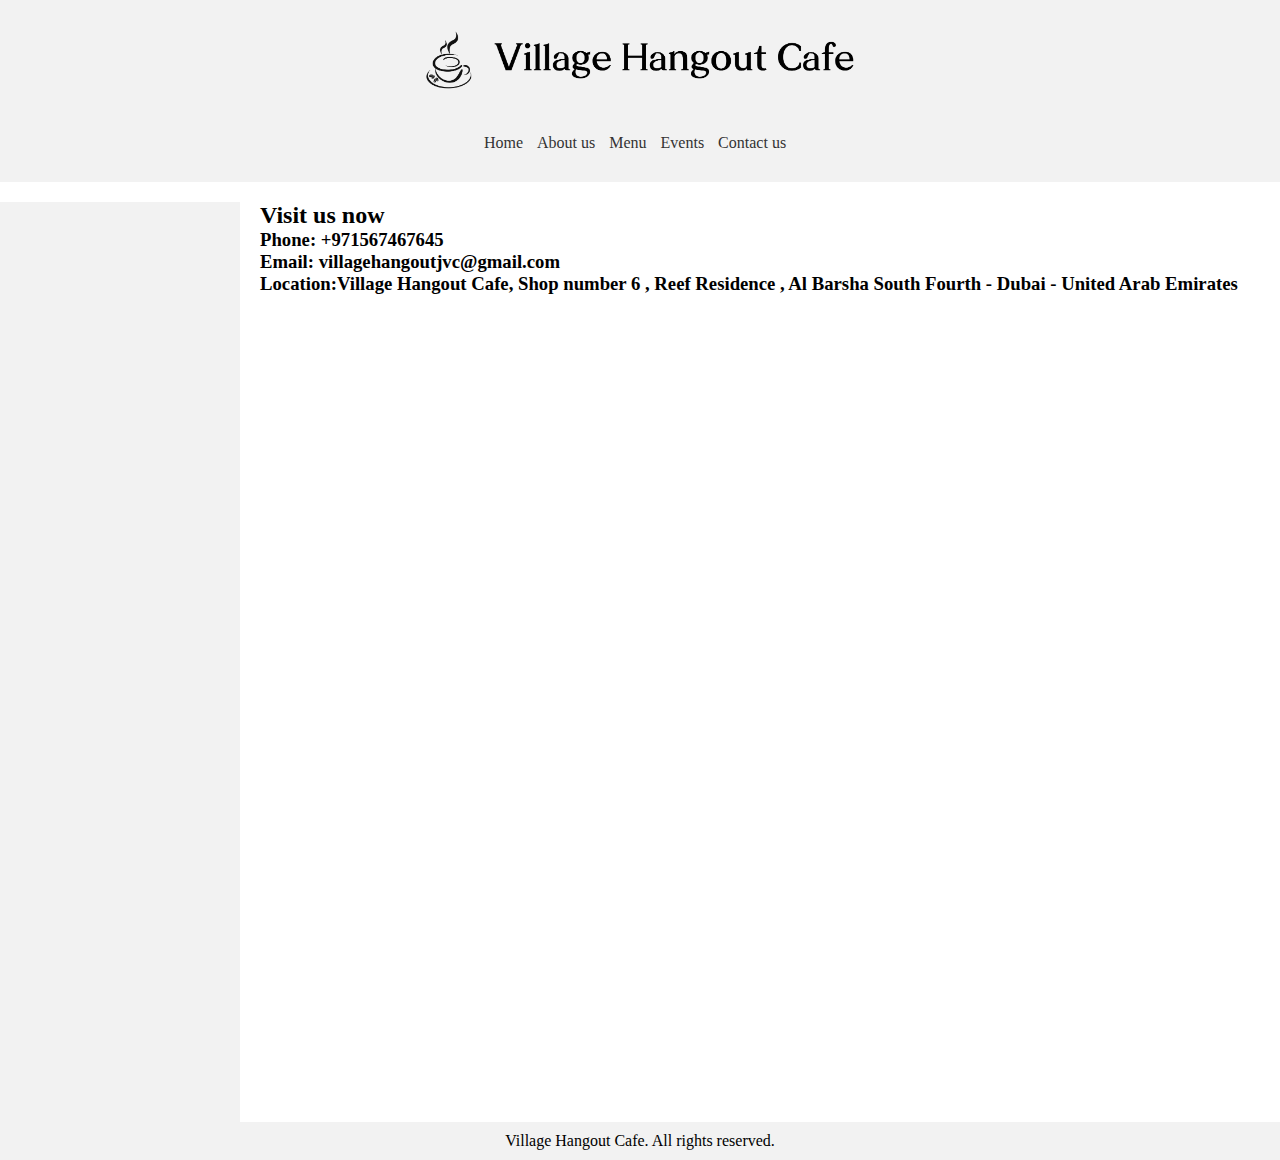
==== Contact.html @ 26c35457 "Adding vhc files test" ====
<!DOCTYPE html>
<html>
<head>
    <title>VHC</title>
    <link rel="stylesheet" type="text/css" href="style.css">
    <script src="script.js"></script>
</head>
<body>
    <header>
        <div class="logo">
            <!-- Add your stretched logo image here -->
            <img src="logo.png" alt="Logo">
        </div>
        <nav>
            <ul>
                <li><a href="index.html">Home</a></li>
                <li><a href="About.html">About us</a></li>
                <li><a href="Menu.html">Menu</a></li>
                <li><a href="Events.html">Events</a></li>
				<li><a href="Contact.html">Contact us</a></li>
            </ul>
        </nav>
    </header>
       <div class="container">
        <div class="frame">
            
        </div>

	
        <div class="contact-us-content">
            <div id="contact-us" class="contact-us-section">
                <h2>Visit us now</h2>
                
                <h3>Phone: +971567467645</h3>
                <h3>Email: villagehangoutjvc@gmail.com</h3>
                <h3>Location:Village Hangout Cafe, Shop number 6 , Reef Residence , Al Barsha South Fourth - Dubai - United Arab Emirates</h3>
                
                <!-- If no current events available, display the message -->
            </div>
			<div id="map"></div>
          
        </div>
    </div>

    <footer>
        <p>Village Hangout Cafe. All rights reserved.</p>
    </footer>
</body>
</html>
---- style.css ----
/* Reset default margin and padding */
* {
    margin: 0;
    padding: 0;
}

header {
    background-color: #f2f2f2;
    padding: 20px;
    text-align: center;
}

.logo {
    max-width: 100%;
    height: auto;
    margin-bottom: 20px;
}

.logo img {
    max-width: 100%;
    max-height: 80px; /* Adjust the height as needed */
}

nav {
    background-color: #f2f2f2;
    text-align: center;
    padding: 10px;
}

nav ul {
    list-style-type: none;
}

nav ul li {
    display: inline-block;
    margin-right: 10px;
}

nav ul li a {
    text-decoration: none;
    color: #333;
}

/* Same styles as before */

/* Style slideshow */
.slideshow {
    position: relative;
    width: 50%;
    margin: 0 auto; /* Center the slideshow horizontally */
    height: 400px;
    overflow: hidden;
}

.slide {
    position: absolute;
    top: 0;
    left: 0;
    width: 100%;
    height: 100%;
    opacity: 0;
    transition: opacity 0.5s ease-in-out;
}

.slide.active {
    opacity: 1;
}

.slide img {
    width: 100%;
    height: 100%;
    object-fit: cover;
}
/* Style footer */

footer {
    width: 100%; /* Added to span the full width */
    text-align: center; /* Center-align the text */
    margin-top: 20px;
    padding: 10px 0;
    background-color: #f2f2f2;
}

.container {
    display: flex;
    justify-content: flex-start;
    align-items: flex-start;
    flex-wrap: wrap; /* Added to wrap content */
    margin-top: 20px;
	height: 100vh
}

.frame {
    background-color: #f2f2f2;
    width: 200px;
    padding: 20px;
    height: 100%;
}

.frame ul {
    list-style-type: none;
    padding: 0;
    margin: 0;
}

.frame ul li {
    margin-bottom: 10px;
}

.frame ul li a {
    text-decoration: none;
    color: #333;
}

.menu-content {
    margin-left: 20px;
    flex: 1; /* Added to expand to available space */
    display: flex; /* Added to create a flex container */
    justify-content: flex-end; /* Align items to the right */
}

.menu-section {
    display: none;
}

.menu-section img {
    max-width: 100%;
    height: auto;
}

#food-menu {
    display: block;
}
 
.event-content {
    margin-left: 20px;
    flex: 1; /* Added to expand to available space */
    display: flex; /* Added to create a flex container */
    justify-content: flex-end; /* Align items to the right */
}

.event-section {
    display: none;
}

.event-section img {
    max-width: 100%;
    height: auto;
}

#current-events {
    display: block;
}

.contact-us-content {
    margin-left: 20px;
    }
	
#map {
    height: 300px; /* Set the height for the Google Maps container */
}


.about-us-content {
    margin-left: 20px;
    }
.about-us-section img {
    max-width: 25%;
    height: auto;
}
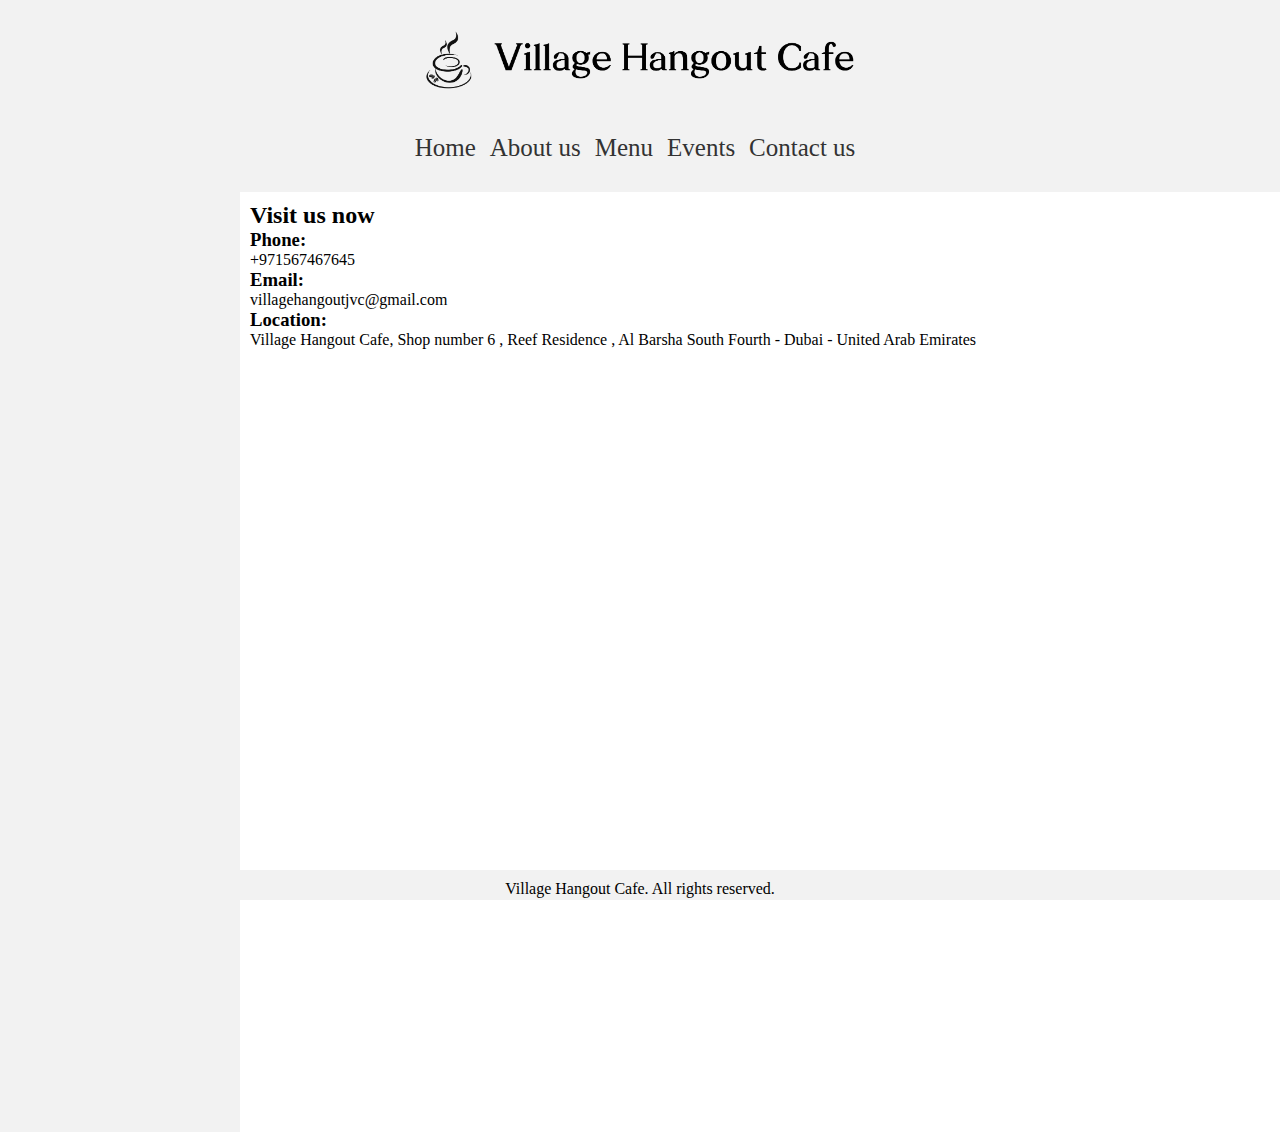
==== commit d17c1030: "Making some more corrections and adding bit of description" ====
--- a/Contact.html
+++ b/Contact.html
@@ -1,7 +1,8 @@
 <!DOCTYPE html>
 <html>
 <head>
-    <title>VHC</title>
+<meta name="viewport" content="width=device-width, initial-scale=1">
+    <title>Contact Us</title>
     <link rel="stylesheet" type="text/css" href="style.css">
     <script src="script.js"></script>
 </head>
@@ -31,9 +32,9 @@
             <div id="contact-us" class="contact-us-section">
                 <h2>Visit us now</h2>
                 
-                <h3>Phone: +971567467645</h3>
-                <h3>Email: villagehangoutjvc@gmail.com</h3>
-                <h3>Location:Village Hangout Cafe, Shop number 6 , Reef Residence , Al Barsha South Fourth - Dubai - United Arab Emirates</h3>
+                <h3>Phone:</h3><p> +971567467645</p>
+                <h3>Email:</h3><p> villagehangoutjvc@gmail.com</p>
+                <h3>Location:</h3><p>Village Hangout Cafe, Shop number 6 , Reef Residence , Al Barsha South Fourth - Dubai - United Arab Emirates</p>
                 
                 <!-- If no current events available, display the message -->
             </div>
--- a/style.css
+++ b/style.css
@@ -39,6 +39,7 @@
 nav ul li a {
     text-decoration: none;
     color: #333;
+	font-size: 25px;
 }
 
 /* Same styles as before */
@@ -46,7 +47,7 @@
 /* Style slideshow */
 .slideshow {
     position: relative;
-    width: 50%;
+    width: 75%;
     margin: 0 auto; /* Center the slideshow horizontally */
     height: 400px;
     overflow: hidden;
@@ -79,15 +80,18 @@
     margin-top: 20px;
     padding: 10px 0;
     background-color: #f2f2f2;
+	position: fixed; /* Set the footer position as fixed */
+    left: 0;
+    bottom: 0;
+    height: 10px;
 }
 
 .container {
     display: flex;
-    justify-content: flex-start;
-    align-items: flex-start;
-    flex-wrap: wrap; /* Added to wrap content */
-    margin-top: 20px;
-	height: 100vh
+  justify-content: flex-start;
+  align-items: flex-start;
+  margin-top: 20px;
+  height: 100vh;
 }
 
 .frame {
@@ -110,61 +114,208 @@
 .frame ul li a {
     text-decoration: none;
     color: #333;
-}
-
+	font-size: 25px;
+}
+
+.frame1 {
+    background-color: #f2f2f2;
+    width: 200px;
+    padding: 20px;
+    height: 100%;
+}
+
+.frame1 ul {
+    list-style-type: none;
+    padding: 0;
+    margin: 0;
+}
+
+.frame1 ul li {
+    margin-bottom: 10px;
+}
+
+.frame1 ul li a {
+    text-decoration: none;
+    color: #333;
+	font-size: 25px;
+}
 .menu-content {
+    margin-top: 10px;
+  width: 100%;
+}
+
+.menu-section {
+    display: none;
+	margin-top: 10px;
+}
+
+.menu-section img {
+ display: block;
+    width: 100%;
+    height: auto;
+}
+
+#food-menu {
+    display: block;
+}
+ 
+.event-content {
+     margin-top: 10px;
+  width: 100%;
+}
+
+.event-section {
+    display: none;
+	margin-top: 10px;
+}
+
+.event-section img {
+    max-width: 100%;
+	width: 100%;
+    height: auto;
+}
+
+#current-events {
+    display: block;
+}
+
+.contact-us-content {
     margin-left: 20px;
     flex: 1; /* Added to expand to available space */
     display: flex; /* Added to create a flex container */
-    justify-content: flex-end; /* Align items to the right */
-}
-
-.menu-section {
-    display: none;
-}
-
-.menu-section img {
-    max-width: 100%;
-    height: auto;
-}
-
-#food-menu {
-    display: block;
-}
- 
-.event-content {
+    justify-content: flex-end;
+	margin-top: 10px;
+	margin-left: 30px;
+    }
+.contact-us-section {
+   
+}
+#map {
+    height: 300px; /* Set the height for the Google Maps container */
+}
+
+
+.about-us-content {
     margin-left: 20px;
     flex: 1; /* Added to expand to available space */
     display: flex; /* Added to create a flex container */
-    justify-content: flex-end; /* Align items to the right */
-}
-
-.event-section {
-    display: none;
-}
-
-.event-section img {
-    max-width: 100%;
-    height: auto;
-}
-
-#current-events {
-    display: block;
-}
-
-.contact-us-content {
-    margin-left: 20px;
-    }
-	
-#map {
-    height: 300px; /* Set the height for the Google Maps container */
-}
-
-
-.about-us-content {
-    margin-left: 20px;
-    }
+    justify-content: flex-end;
+	margin-top: 10px;
+	margin-left: 30px;
+    }
+
 .about-us-section img {
     max-width: 25%;
     height: auto;
+}
+@media (max-width: 768px) {
+    .container {
+    flex-direction: column;
+    align-items: center;
+	margin-top: 0px;
+    }
+	.logo {
+		    margin-bottom: 0px;
+	}
+    .frame {
+        display: none;
+        
+    }
+	.about-us-content {
+		margin-top: 10px;
+	}
+	.contact-us-content{
+		margin-top: 10px;
+	}
+	.frame1 {
+        flex-direction: column;
+        align-items: center;
+		height:auto;
+		width:100%;
+        text-align: center;
+		
+    }
+	.frame1 ul li {
+    display: inline-block;
+	margin-right: 10px;
+	 margin-left: 10px;
+}
+	.frame1 ul li a {
+	font-size: 23px;
+}
+
+    .menu-content {
+       width: 100%;
+    }
+
+    .menu-section {
+        display: none;
+		margin-top: 10px;
+		width: 100%;
+		text-align: center;
+    }
+	 .menu-section img {
+        margin-top: 10px; /* Added margin to separate images vertically */
+		display: block;
+        margin: 0 auto;
+    }
+	
+	#food-menu {
+    display: block;
+}
+   .event-content {
+       width: 100%;
+    }
+
+    .event-section {
+        display: none;
+		margin-top: 10px;
+		width: 100%;
+		text-align: center;
+    }
+	 .event-section img {
+        margin-top: 10px; /* Added margin to separate images vertically */
+		display: block;
+        margin: 0 auto;
+    }
+
+
+.about-us-content{
+	width: 100%;
+}
+.about-us-section img {
+	width: 100%;
+}
+    #map {
+        height: 200px; /* Adjust the height of the map container for smaller screens */
+    }
+
+    main {
+        width: 100%;
+    }
+
+    main h1 {
+        text-align: center; /* Center the heading on smaller screens */
+    }
+	.slideshow {
+        width: 100%;
+    }
+}
+@media (min-width: 769px) {
+  .container {
+    display: grid;
+    grid-template-columns: 200px auto;
+    grid-gap: 20px;
+    margin-top: 0px;
+    height: 100vh;
+  }
+
+  .menu-content {
+    margin-top: 0;
+	margin-left:20px
+  }
+  .event-content {
+    margin-top: 0;
+	margin-left:20px
+  }
 }